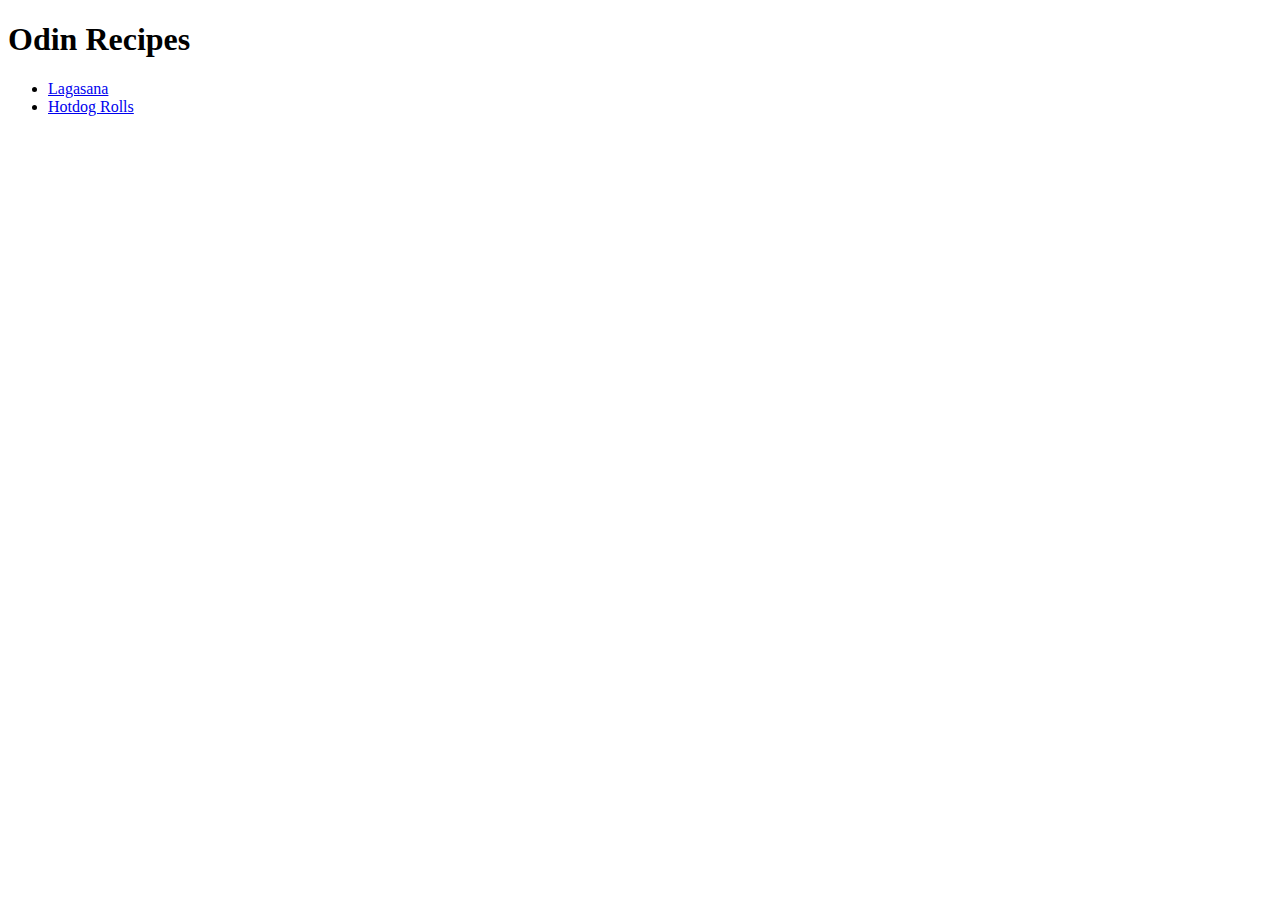
==== index.html @ b366704c "Recipe Site" ====
<!DOCTYPE html>
<html lang="en">
  <head>
    <title>Odin</title>
  </head>
  <body>
    <h1>Odin Recipes</h1>
    <ul>
      <li><a href="recipes/lasagna.html">Lagasana</a></li>
      <li><a href="recipes/hotdog.html">Hotdog Rolls</a></li>
    </ul>
  </body>
</html>
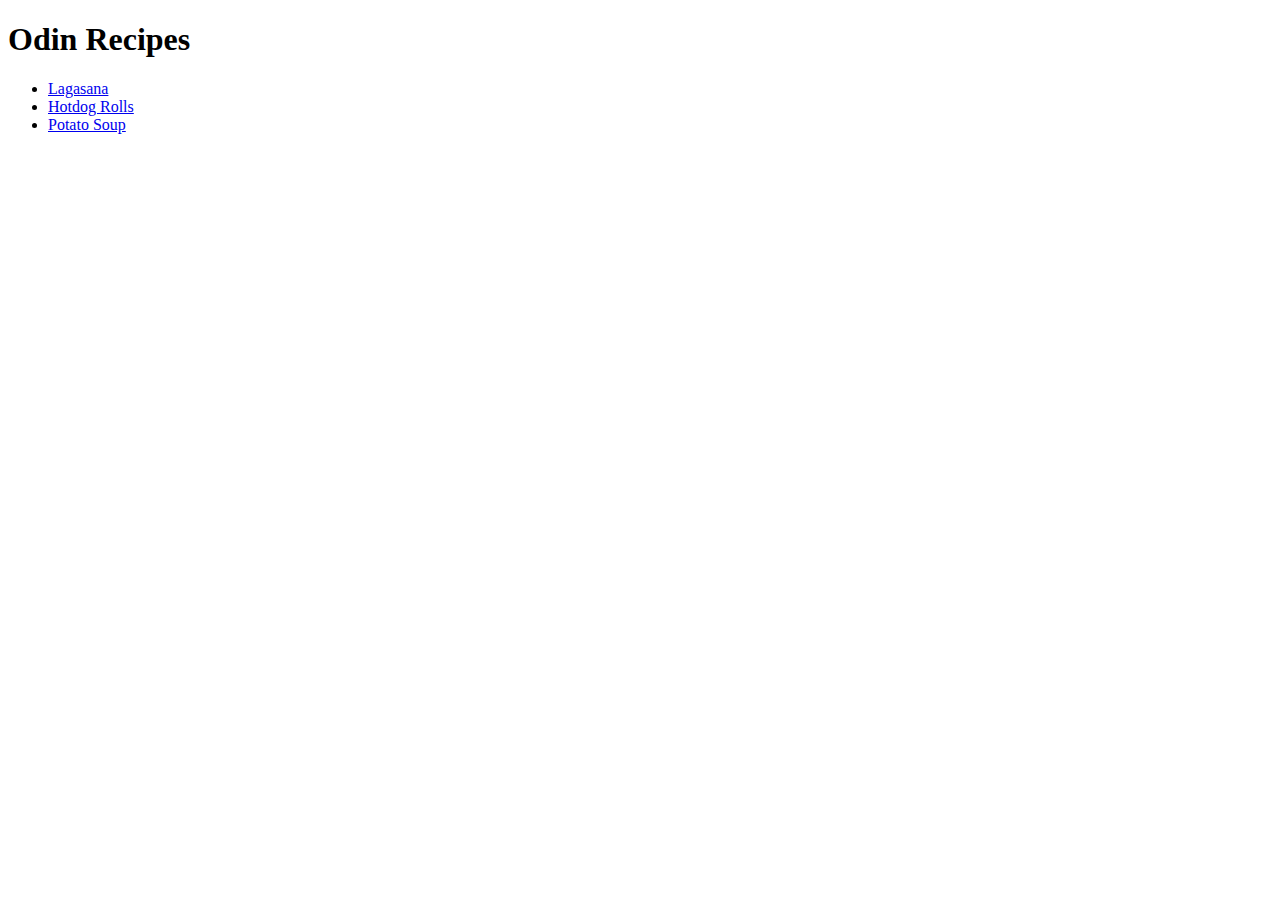
==== commit b6698fb7: "A new recipe has been added to the repo" ====
--- a/index.html
+++ b/index.html
@@ -6,8 +6,9 @@
   <body>
     <h1>Odin Recipes</h1>
     <ul>
-      <li><a href="recipes/lasagna.html">Lagasana</a></li>
-      <li><a href="recipes/hotdog.html">Hotdog Rolls</a></li>
+      <li><a href="recipes/lasagna.html" target="_blank">Lagasana</a></li>
+      <li><a href="recipes/hotdog.html" target="_blank">Hotdog Rolls</a></li>
+      <li><a href="recipes/potato.html" target="_blank">Potato Soup</a></li>
     </ul>
   </body>
 </html>
